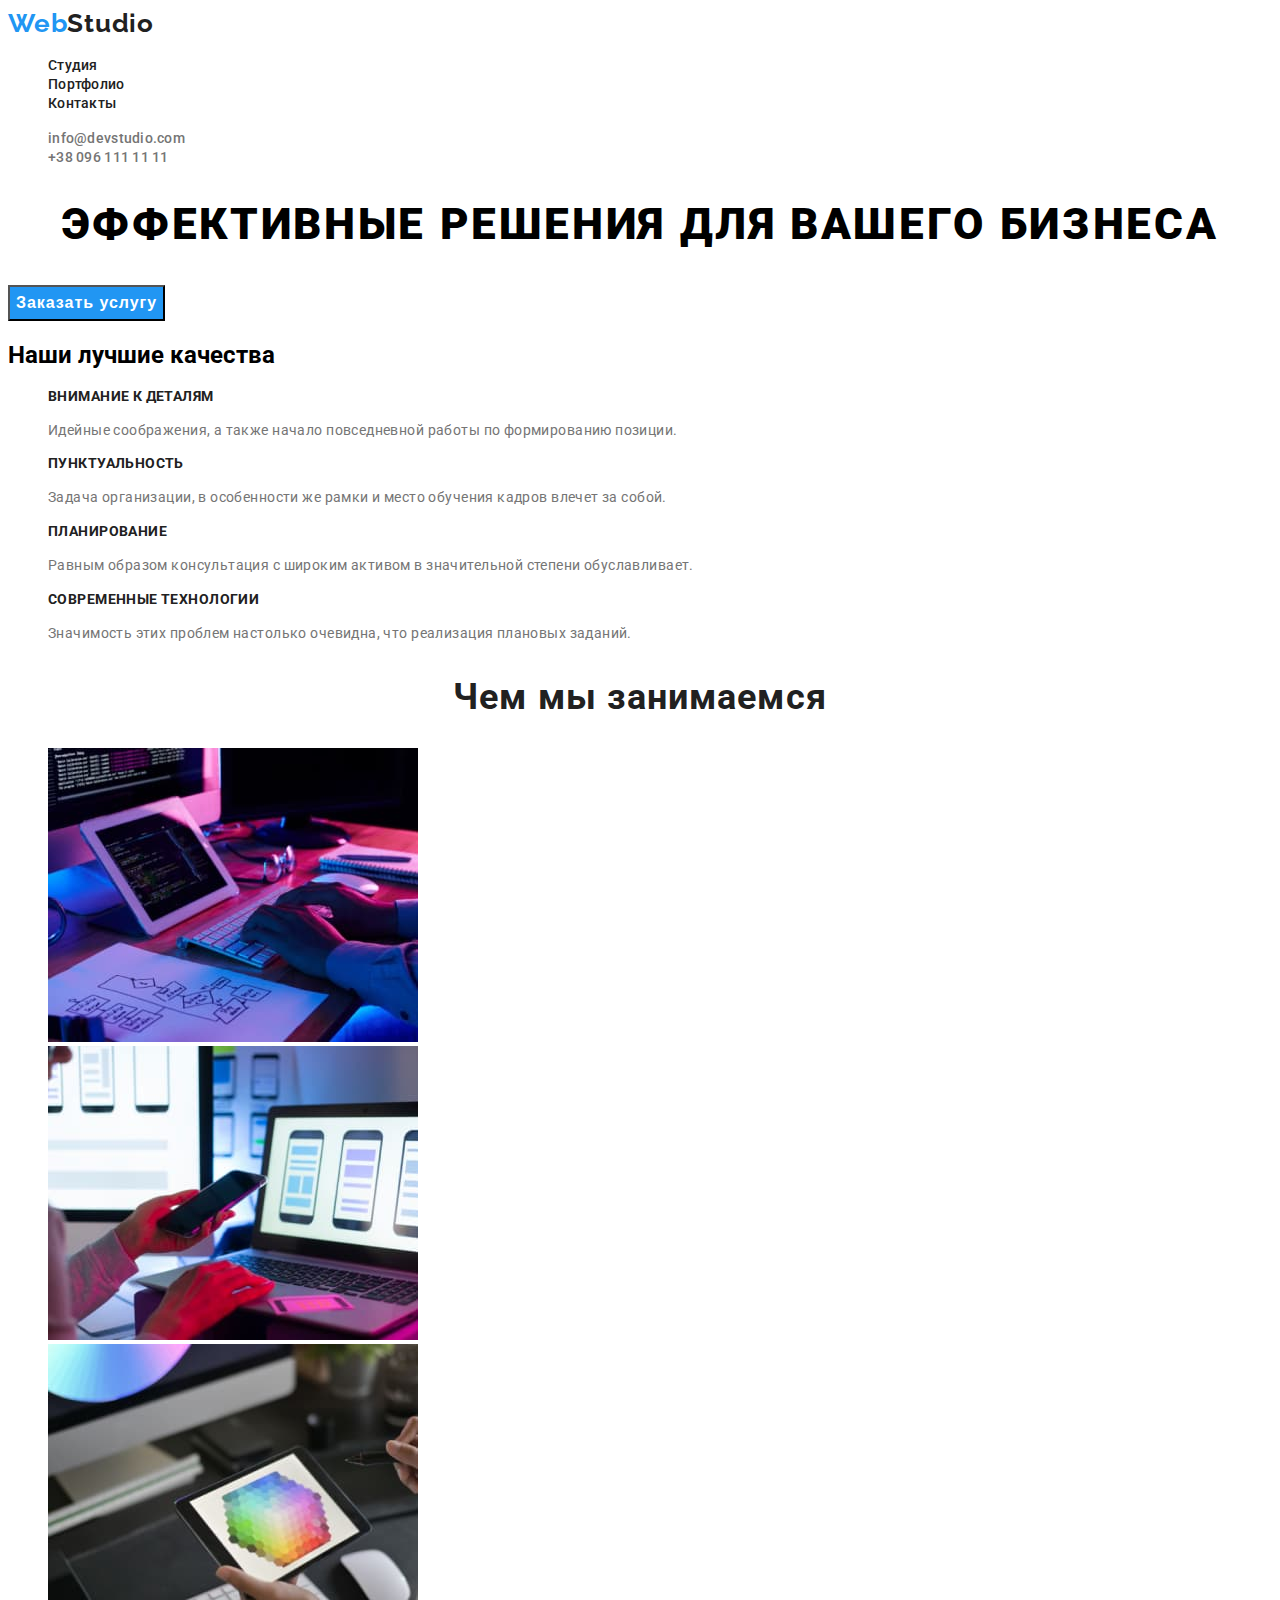
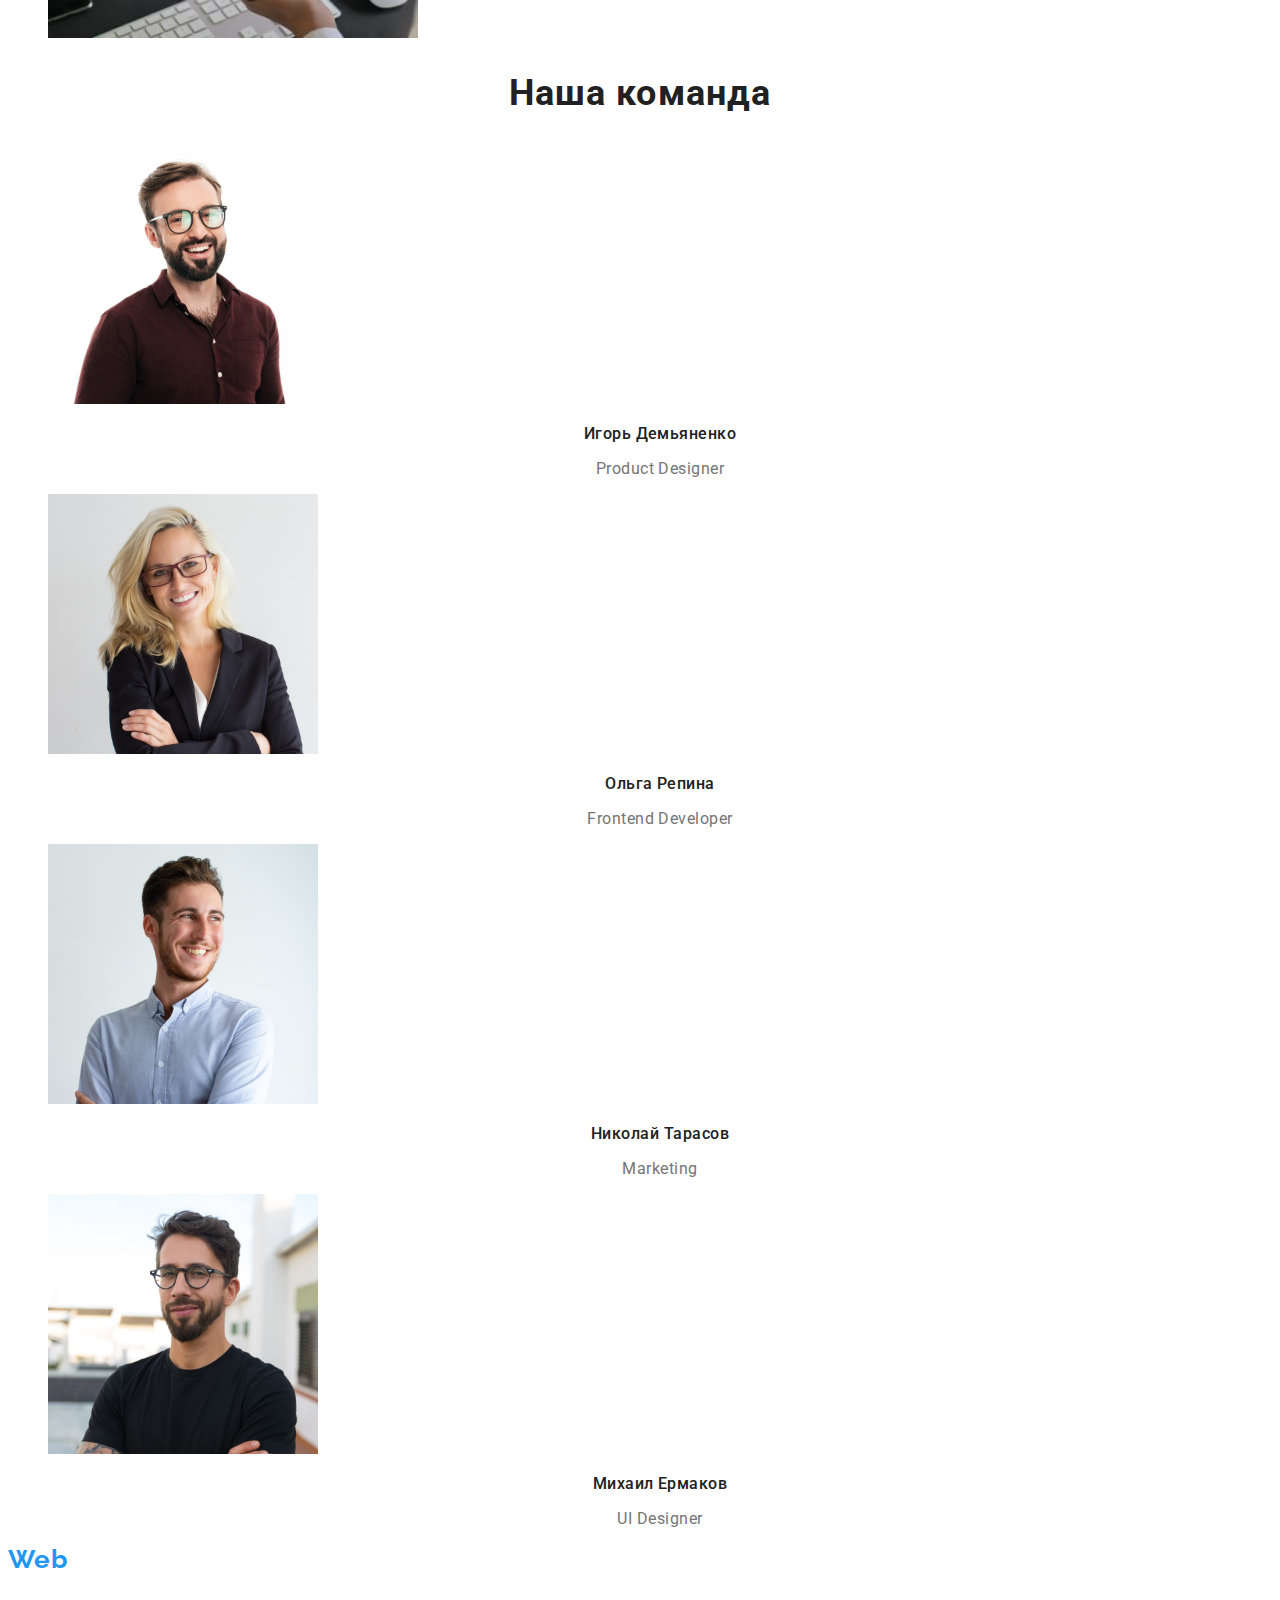
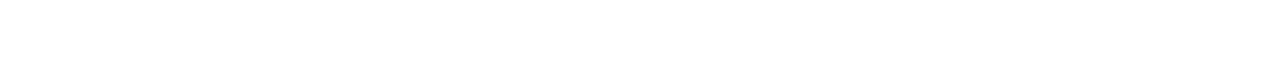
==== index.html @ f3e68036 "Виконано згідно завдання" ====
<!DOCTYPE html>
<html lang="ru">
  <head>
    <meta charset="UTF-8" />
    <meta http-equiv="X-UA-Compatible" content="IE=edge" />
    <meta name="viewport" content="width=device-width, initial-scale=1.0" />
    <title>WebStudio</title>
    <link rel="preconnect" href="https://fonts.googleapis.com" />
    <link rel="preconnect" href="https://fonts.gstatic.com" crossorigin />
    <link
      href="https://fonts.googleapis.com/css2?family=Raleway:wght@700&family=Roboto:wght@400;500;700;900&display=swap"
      rel="stylesheet"
    />
    <link rel="stylesheet" href="./css/styles.css" />
  </head>
  <body>
    <header class="page-header">
      <nav class="navigation">
        <a class="logo link" href="" lang="en">Web<span class="studio-header">Studio</span></a>
        <ul class="menu list">
          <li class="menu-item">
            <a class="menu-link link" href="#studio">Студия</a>
          </li>
          <li class="menu-item">
            <a class="menu-link link" href="portfolio.html">Портфолио</a>
          </li>
          <li class="menu-item">
            <a class="menu-link link" href="#contact">Контакты</a>
          </li>
        </ul>
      </nav>
      <ul class="header-contact list">
        <li>
          <a class="contact-mail link" href="mailto:info@devstudio.com">info@devstudio.com</a>
        </li>
        <li>
          <a class="contact-phone-number link" href="tel:+380961111111">+38 096 111 11 11</a>
        </li>
      </ul>
    </header>
    <main>
      <!----------- HERO ------------->
      <section class="hero">
        <h1 class="hero-title">Эффективные решения для вашего бизнеса</h1>
        <button class="hero-btn" type="button">Заказать услугу</button>
      </section>
      <!------ our-qualities ------->
      <section>
        <h2 class="our-qualities">Наши лучшие качества</h2>
        <ul class="list">
          <li>
            <h3 class="description">Внимание к деталям</h3>
            <p class="section">
              Идейные соображения, а также начало повседневной работы по формированию позиции.
            </p>
          </li>
          <li>
            <h3 class="description">Пунктуальность</h3>
            <p class="section">
              Задача организации, в особенности же рамки и место обучения кадров влечет за собой.
            </p>
          </li>
          <li>
            <h3 class="description">Планирование</h3>
            <p class="section">
              Равным образом консультация с широким активом в значительной степени обуславливает.
            </p>
          </li>
          <li>
            <h3 class="description">Современные технологии</h3>
            <p class="section">
              Значимость этих проблем настолько очевидна, что реализация плановых заданий.
            </p>
          </li>
        </ul>
      </section>
      <!------ What we doing ------>
      <section>
        <h2 class="we-work">Чем мы занимаемся</h2>
        <ul class="list">
          <li>
            <img src="./images/work/img-1.jpg" alt="Верстка" width="370" height="294" />
          </li>
          <li>
            <img src="./images/work/img-2.jpg" alt="Дизайн" width="370" height="294" />
          </li>
          <li>
            <img src="./images/work/img-3.jpg" alt="Оформление" width="370" height="294" />
          </li>
        </ul>
      </section>
      <!------- Our Team -------->
      <section>
        <h2 class="our-team">Наша команда</h2>
        <ul class="list">
          <li>
            <img src="./images/team/img.jpg" alt="Product Designer" width="270" height="260" />
            <h3 class="name-team">Игорь Демьяненко</h3>
            <p class="position">Product Designer</p>
          </li>
          <li>
            <img src="./images/team/img-1.jpg" alt="Frontend Developer" width="270" height="260" />
            <h3 class="name-team">Ольга Репина</h3>
            <p class="position">Frontend Developer</p>
          </li>
          <li>
            <img src="./images/team/img-2.jpg" alt="Marketing" width="270" height="260" />
            <h3 class="name-team">Николай Тарасов</h3>
            <p class="position">Marketing</p>
          </li>
          <li>
            <img src="./images/team/img-3.jpg" alt="UI Designer" width="270" height="260" />
            <h3 class="name-team">Михаил Ермаков</h3>
            <p class="position">UI Designer</p>
          </li>
        </ul>
      </section>
    </main>
    <!-- FOOTER -->
    <footer class="footer">
      <a class="logo link" href="" lang="en">Web<span class="studio-footer">Studio</span></a>
      <address class="contact">
        <ul class="contact-list list">
          <li class="contact-list-item">
            <a
              class="contact-list-link link"
              href="https://goo.gl/maps/vnGjuaqRsRcTyvLU8"
              target="_blank"
              rel="noopener noreferrer"
              >г. Киев, пр-т Леси Украинки, 26</a
            >
          </li>
          <li class="contact-list-item">
            <a class="contact-list-link link" href="mailto:info@example.com">info@example.com</a>
          </li>
          <li class="contact-list-item">
            <a class="contact-list-link link" href="tel:+380991111111">+38 099 111 11 11</a>
          </li>
        </ul>
      </address>
    </footer>
  </body>
</html>
---- css/styles.css ----
:root {
  --primary-font-family: 'Roboto', sans-serif;
  --secondary-font-family: 'Raleway', sans-serif;
  --primary-text-color-theme-dark: #212121;
  --secondary-text-color-theme-dark: #ffffff;
  --primary-text-color-theme-light: #757575;
  --secondary-text-color-theme-light: #303030;
  --list-link-color: rgba(255, 255, 255, 0.6);
  --accent-color: #2196f3;
  --portfolio-background: #f5f4fa;
}

.link {
  text-decoration: none;
}

.list {
  list-style: none;
}

body {
  font-family: var(--primary-font-family);
}
.studio-header {
  color: var(--primary-text-color-theme-dark);
}
.studio-footer {
  color: var(--secondary-text-color-theme-dark);
}

.logo {
  font-family: var(--secondary-font-family);
  font-weight: 700;
  font-size: 26px;
  line-height: 1.19;
  letter-spacing: 0.03em;

  color: var(--accent-color);
}

/* ============= HEADER ============= */
.menu-link {
  font-weight: 500;
  font-size: 14px;
  line-height: 1.14;
  letter-spacing: 0.02em;
  color: var(--primary-text-color-theme-dark);
}
.menu-link:hover,
.menu-link:focus {
  color: var(--accent-color);
}
.contact-phone-number {
  font-weight: 500;
  font-size: 14px;
  line-height: 1.14;
  letter-spacing: 0.02em;
  color: var(--primary-text-color-theme-light);
}
.contact-phone-number:hover,
.contact-phone-number:focus {
  color: var(--accent-color);
}
.contact-mail {
  font-weight: 500;
  font-size: 14px;
  line-height: 1.14;
  letter-spacing: 0.02em;
  color: var(--primary-text-color-theme-light);
}
.contact-mail:hover,
.contact-mail:focus {
  color: var(--accent-color);
}
/* ============= /HEADER ============= */

/* ============= HERO ============= */
.hero-title {
  font-weight: 900;
  font-size: 44px;
  line-height: 1.36;
  text-align: center;
  letter-spacing: 0.06em;
  text-transform: uppercase;
  /* color: var(--secondary-text-color-theme-dark); */
}
.hero-btn {
  font-weight: 700;
  font-size: 16px;
  line-height: 1.88;
  display: flex;
  cursor: pointer;
  align-items: center;
  text-align: center;
  letter-spacing: 0.06em;
  background-color: var(--accent-color);
  color: var(--secondary-text-color-theme-dark);
}
.hero-btn:hover,
.hero-btn:focus {
  color: var(--secondary-text-color-theme-dark);
}
/* ============= /HERO ============= */

/* ========== our-qualities ========== */
.description {
  font-weight: 700;
  font-size: 14px;
  line-height: 1.14;
  letter-spacing: 0.03em;
  text-transform: uppercase;
  color: var(--primary-text-color-theme-dark);
}
.section {
  font-weight: 400;
  font-size: 14px;
  line-height: 1.71;
  letter-spacing: 0.03em;
  color: var(--primary-text-color-theme-light);
}
/* ========== /our-qualities ========== */

/* =========== What we doing ============ */
.we-work {
  font-weight: 700;
  font-size: 36px;
  line-height: 1.17;
  text-align: center;
  letter-spacing: 0.03em;

  color: var(--primary-text-color-theme-dark);
}
/* =========== /What we doing ============ */

/* =========== Our Team ============ */
.our-team {
  font-weight: 700;
  font-size: 36px;
  line-height: 1.17x;
  text-align: center;
  letter-spacing: 0.03em;
  color: var(--primary-text-color-theme-dark);
}

.name-team {
  font-weight: 500;
  font-size: 16px;
  line-height: 1.19;
  text-align: center;
  letter-spacing: 0.03em;
  color: var(--primary-text-color-theme-dark);
}
.position {
  font-weight: 400;
  font-size: 16px;
  line-height: 1.19;
  text-align: center;
  letter-spacing: 0.03em;
  color: var(--primary-text-color-theme-light);
}
/* =========== /Our Team ============ */

/* ============= FOOTER ============= */

.contact-list-link {
  font-weight: 400;
  font-size: 14px;
  line-height: 1.71;
  letter-spacing: 0.03em;
  font-style: normal;
  color: var(--list-link-color);
}
.contact-list-link:hover,
.contact-list-link:focus {
  color: var(--accent-color);
}
/* ============= /FOOTER ============= */

/* =================== PORFOLIO =================== */

.portfolio-btn {
  font-weight: 500;
  font-size: 16px;
  line-height: 1.62;
  cursor: pointer;
  text-align: center;
  letter-spacing: 0.03em;

  color: var(--primary-text-color-theme-dark);
  background: var(--portfolio-background);
  border-radius: 4px;
}

.portfolio-btn:hover,
.portfolio-btn:focus {
  background: var(--accent-color);
  color: var(--secondary-text-color-theme-dark);
}

/* ======== Our Projects Portfolio =========> */
.project-tipe {
  font-weight: 700;
  font-size: 18px;
  line-height: 2;
  letter-spacing: 0.06em;

  color: var(--primary-text-color-theme-dark);
}
.project-text {
  font-weight: 400;
  font-size: 16px;
  line-height: 1.88;
  letter-spacing: 0.03em;

  color: var(--primary-text-color-theme-light);
}
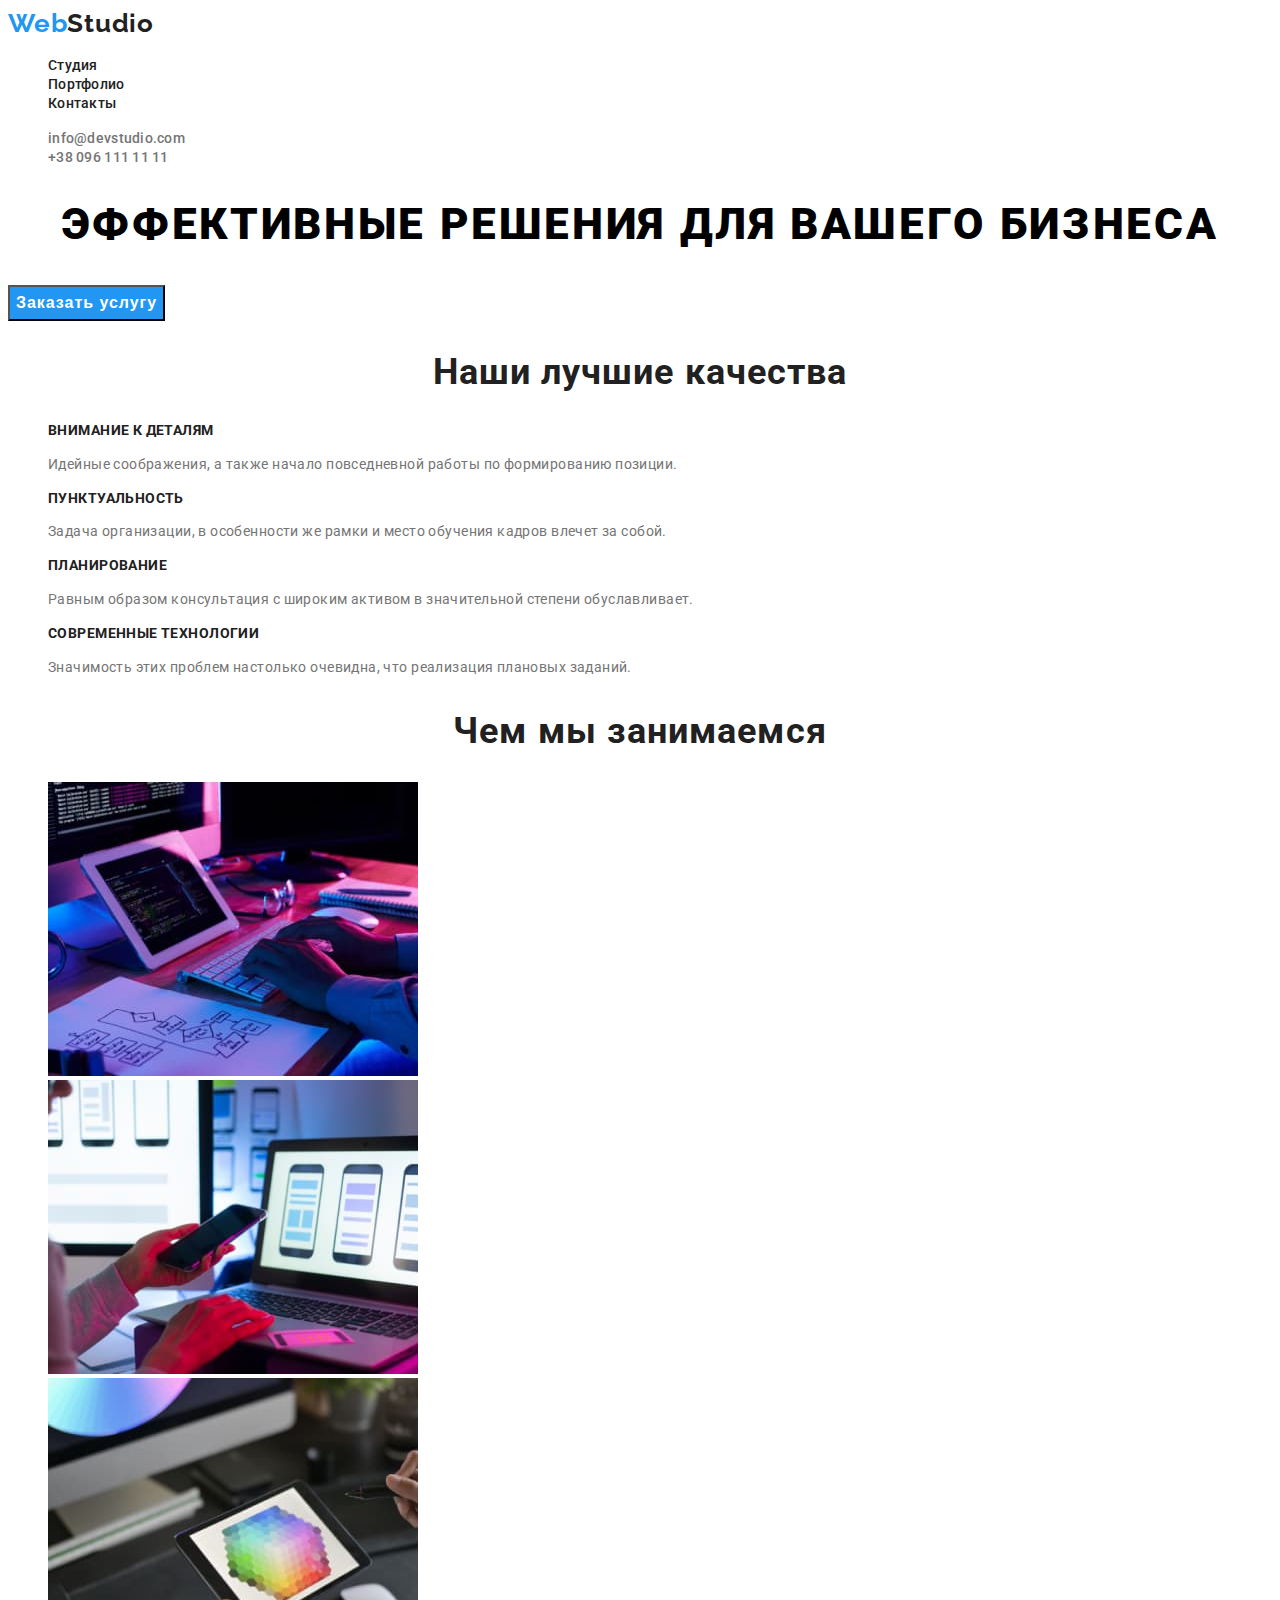
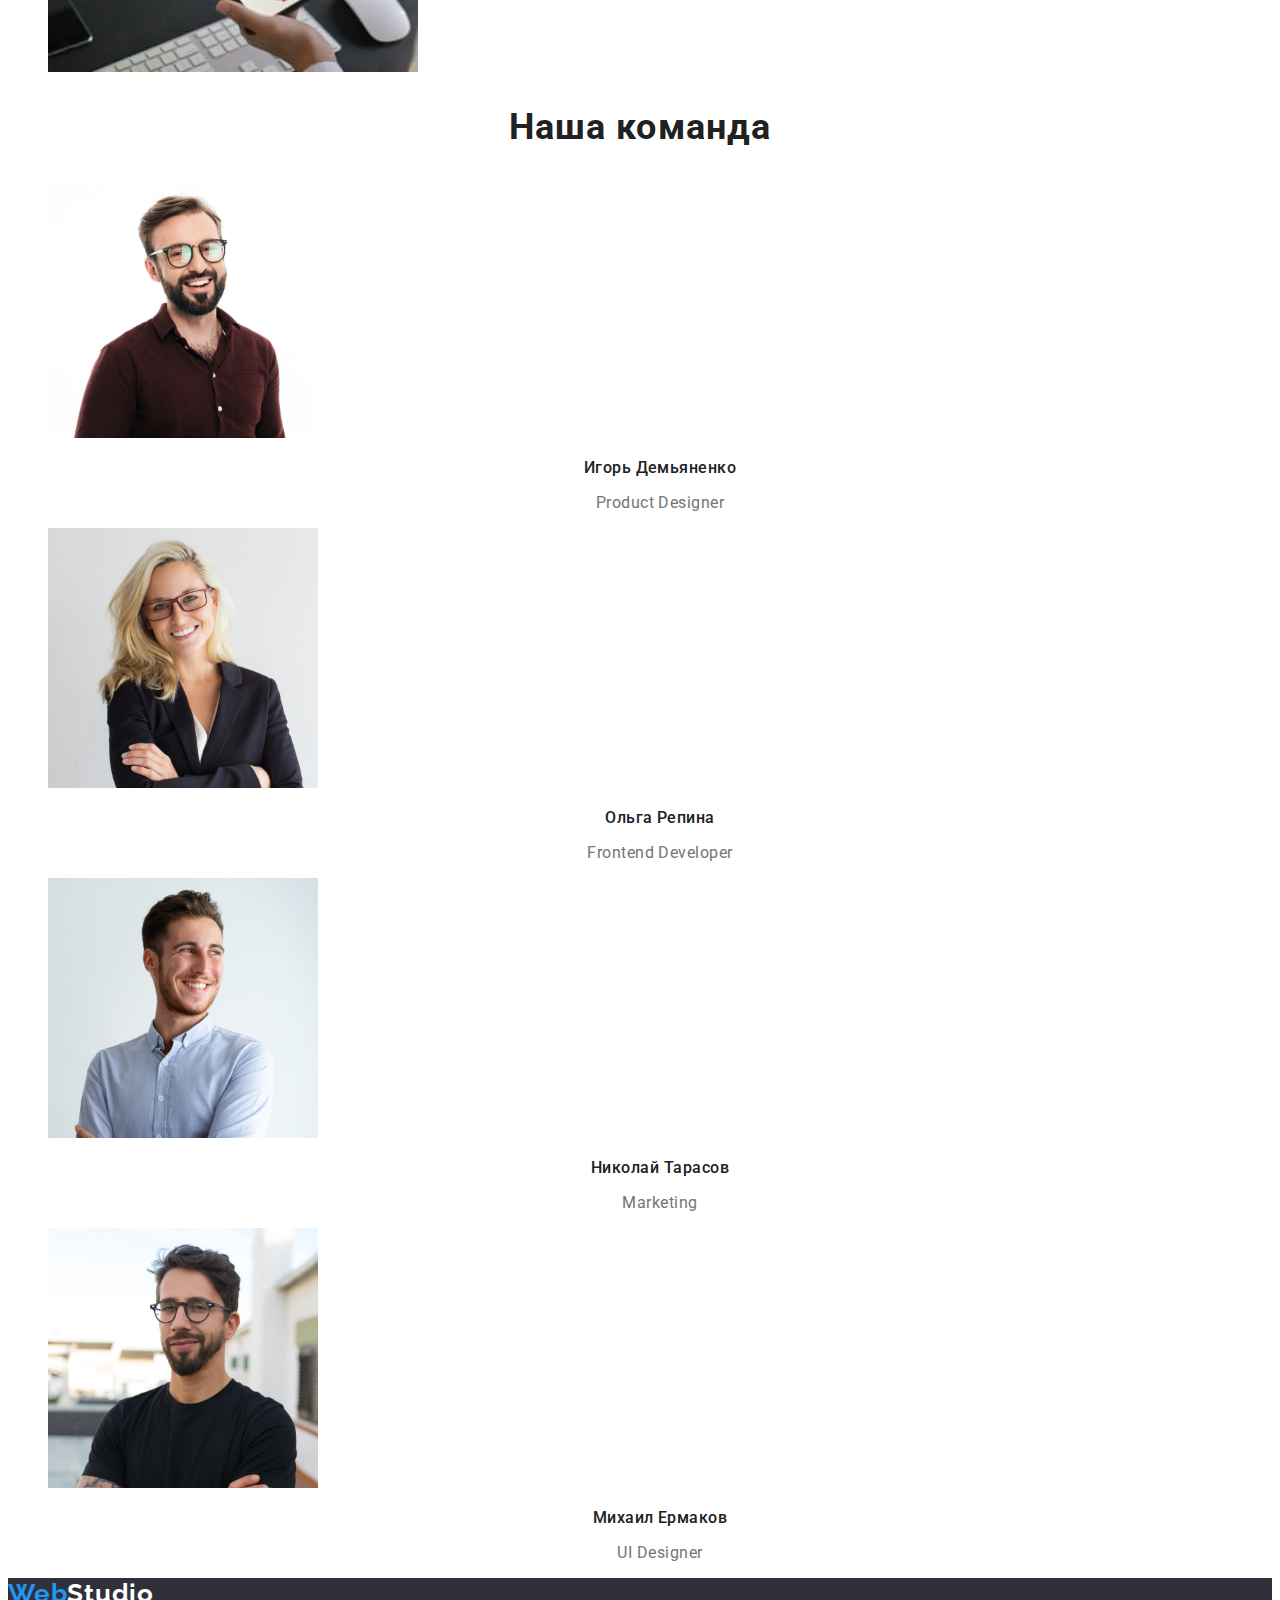
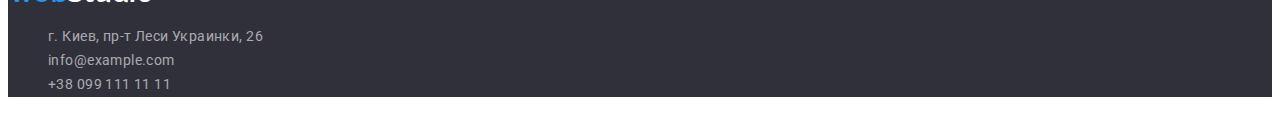
==== commit 68e99c85: "Додано клас section-title і background у footer" ====
--- a/index.html
+++ b/index.html
@@ -46,7 +46,7 @@
       </section>
       <!------ our-qualities ------->
       <section>
-        <h2 class="our-qualities">Наши лучшие качества</h2>
+        <h2 class="section-title our-qualities">Наши лучшие качества</h2>
         <ul class="list">
           <li>
             <h3 class="description">Внимание к деталям</h3>
@@ -76,7 +76,7 @@
       </section>
       <!------ What we doing ------>
       <section>
-        <h2 class="we-work">Чем мы занимаемся</h2>
+        <h2 class="section-title we-work">Чем мы занимаемся</h2>
         <ul class="list">
           <li>
             <img src="./images/work/img-1.jpg" alt="Верстка" width="370" height="294" />
@@ -91,7 +91,7 @@
       </section>
       <!------- Our Team -------->
       <section>
-        <h2 class="our-team">Наша команда</h2>
+        <h2 class="section-title our-team">Наша команда</h2>
         <ul class="list">
           <li>
             <img src="./images/team/img.jpg" alt="Product Designer" width="270" height="260" />
--- a/css/styles.css
+++ b/css/styles.css
@@ -8,6 +8,7 @@
   --list-link-color: rgba(255, 255, 255, 0.6);
   --accent-color: #2196f3;
   --portfolio-background: #f5f4fa;
+  --footer-background: #2f303a;
 }
 
 .link {
@@ -36,6 +37,15 @@
   letter-spacing: 0.03em;
 
   color: var(--accent-color);
+}
+.section-title {
+  font-weight: 700;
+  font-size: 36px;
+  line-height: 1.17;
+  text-align: center;
+  letter-spacing: 0.03em;
+
+  color: var(--primary-text-color-theme-dark);
 }
 
 /* ============= HEADER ============= */
@@ -121,27 +131,10 @@
 /* ========== /our-qualities ========== */
 
 /* =========== What we doing ============ */
-.we-work {
-  font-weight: 700;
-  font-size: 36px;
-  line-height: 1.17;
-  text-align: center;
-  letter-spacing: 0.03em;
-
-  color: var(--primary-text-color-theme-dark);
-}
+
 /* =========== /What we doing ============ */
 
 /* =========== Our Team ============ */
-.our-team {
-  font-weight: 700;
-  font-size: 36px;
-  line-height: 1.17x;
-  text-align: center;
-  letter-spacing: 0.03em;
-  color: var(--primary-text-color-theme-dark);
-}
-
 .name-team {
   font-weight: 500;
   font-size: 16px;
@@ -162,6 +155,9 @@
 
 /* ============= FOOTER ============= */
 
+.footer {
+  background: var(--footer-background);
+}
 .contact-list-link {
   font-weight: 400;
   font-size: 14px;
@@ -174,6 +170,7 @@
 .contact-list-link:focus {
   color: var(--accent-color);
 }
+
 /* ============= /FOOTER ============= */
 
 /* =================== PORFOLIO =================== */
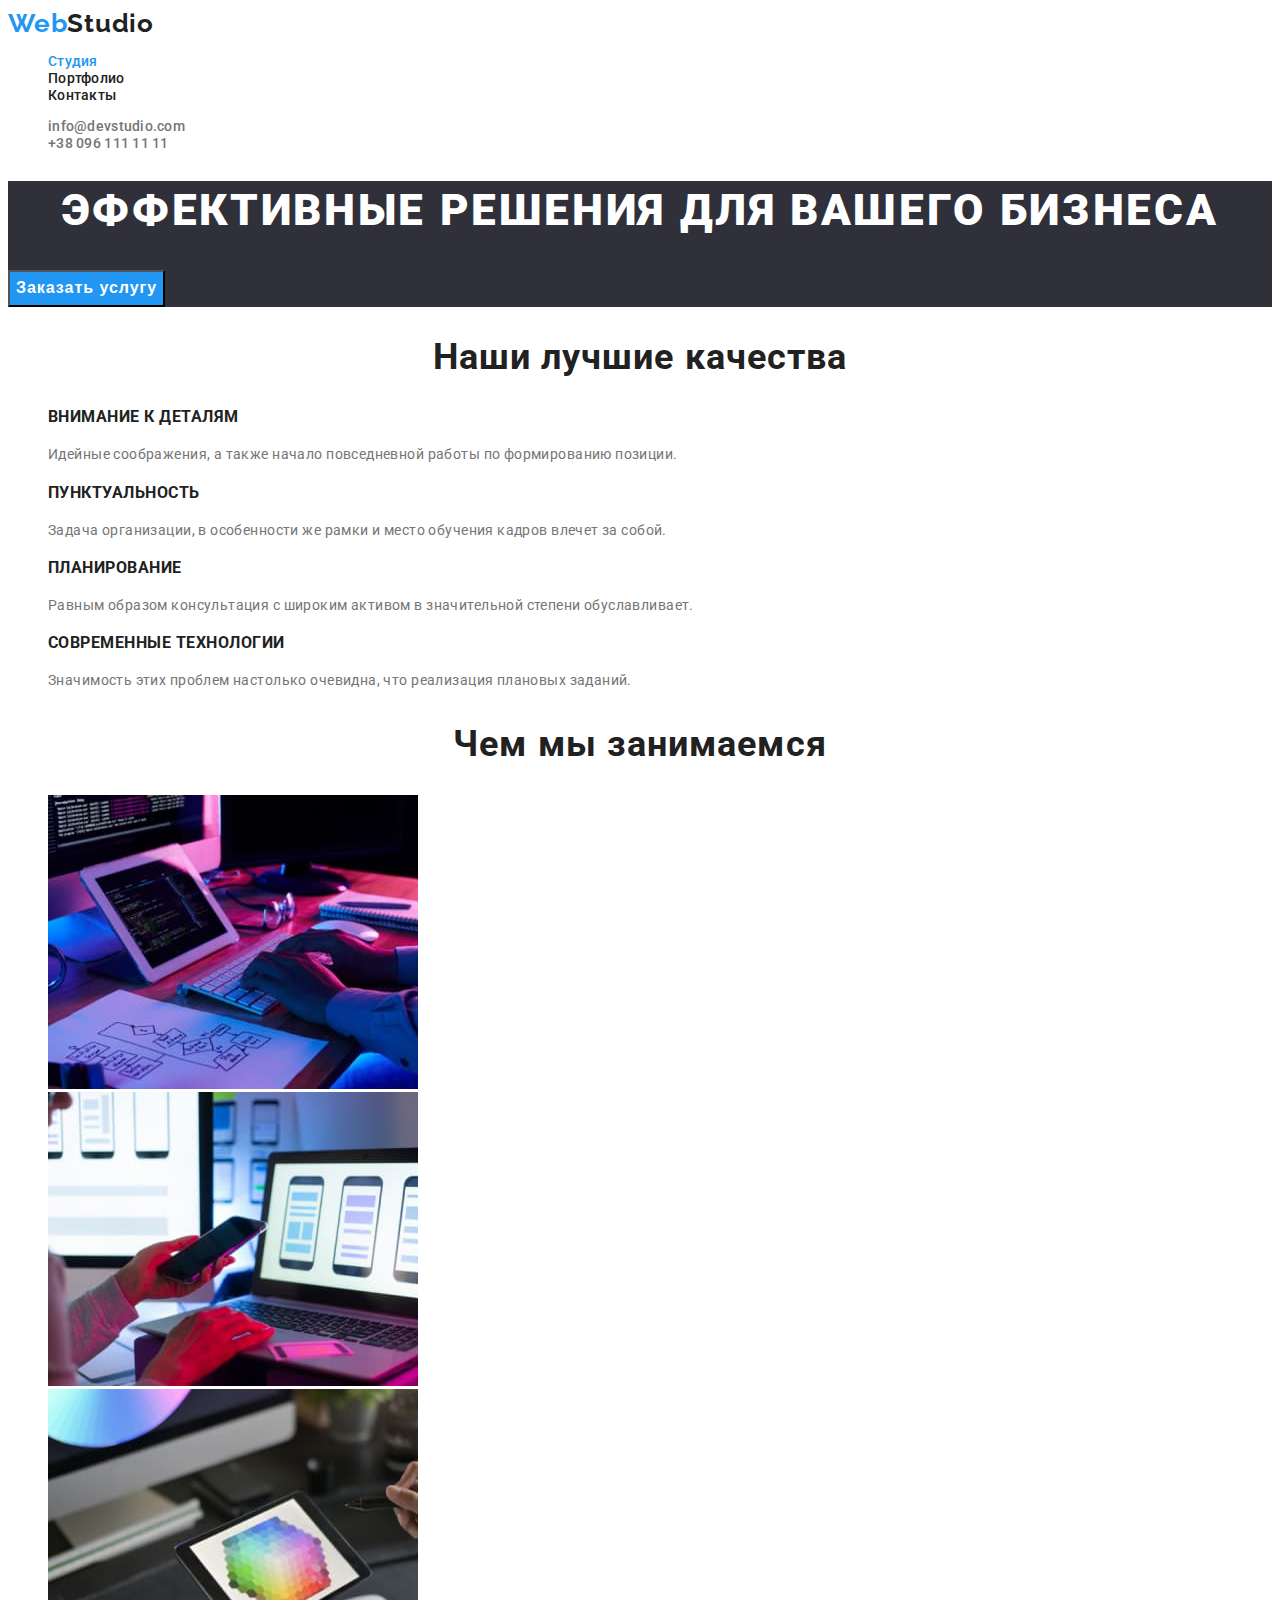
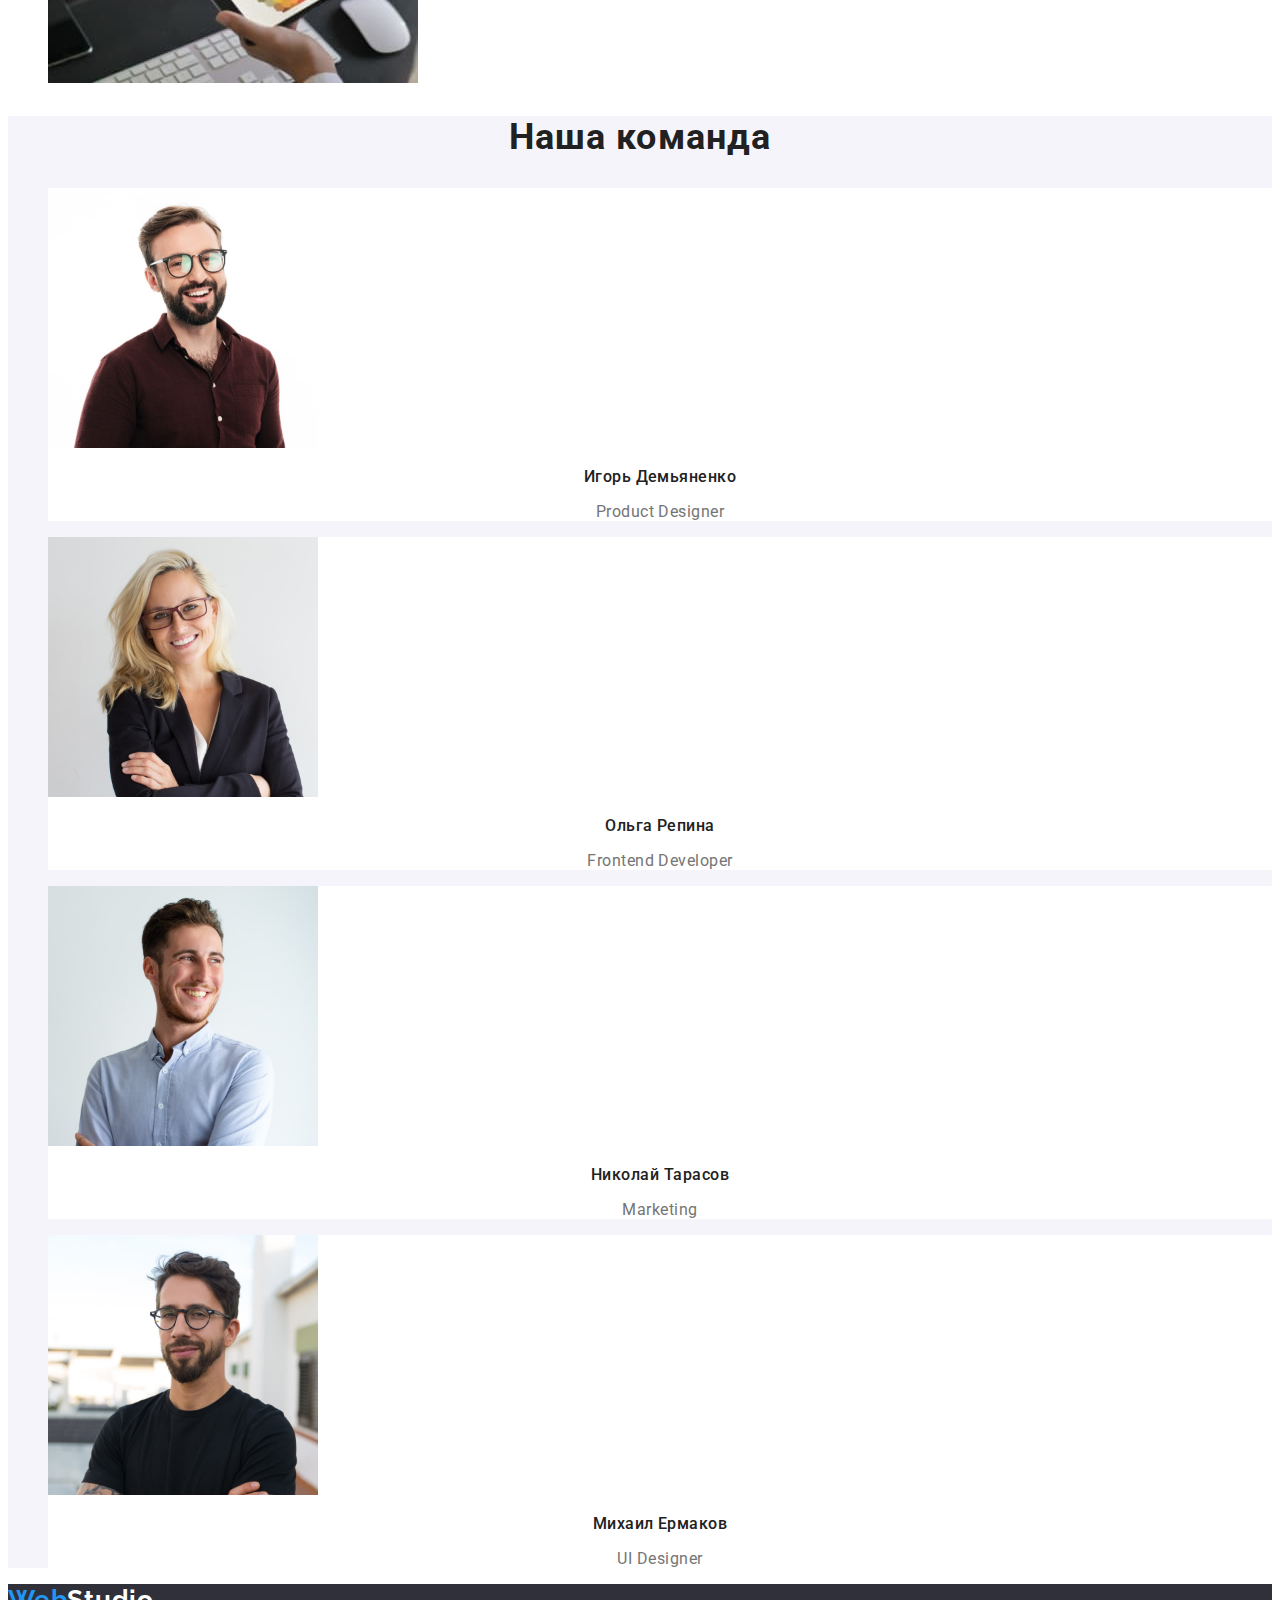
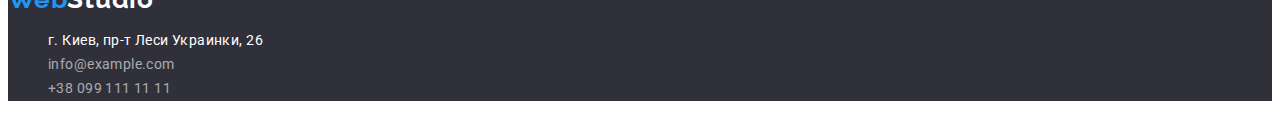
==== commit 17c0208b: "Опрацьовано згідно зауважень" ====
--- a/index.html
+++ b/index.html
@@ -19,10 +19,10 @@
         <a class="logo link" href="" lang="en">Web<span class="studio-header">Studio</span></a>
         <ul class="menu list">
           <li class="menu-item">
-            <a class="menu-link link" href="#studio">Студия</a>
+            <a class="menu-link active-button link" href="#studio">Студия</a>
           </li>
           <li class="menu-item">
-            <a class="menu-link link" href="portfolio.html">Портфолио</a>
+            <a class="menu-link link" href="./portfolio.html">Портфолио</a>
           </li>
           <li class="menu-item">
             <a class="menu-link link" href="#contact">Контакты</a>
@@ -90,28 +90,28 @@
         </ul>
       </section>
       <!------- Our Team -------->
-      <section>
+      <section class="our-team">
         <h2 class="section-title our-team">Наша команда</h2>
         <ul class="list">
-          <li>
+          <li class="list-our-team">
             <img src="./images/team/img.jpg" alt="Product Designer" width="270" height="260" />
             <h3 class="name-team">Игорь Демьяненко</h3>
-            <p class="position">Product Designer</p>
+            <p class="position" lang="en">Product Designer</p>
           </li>
-          <li>
+          <li class="list-our-team">
             <img src="./images/team/img-1.jpg" alt="Frontend Developer" width="270" height="260" />
             <h3 class="name-team">Ольга Репина</h3>
-            <p class="position">Frontend Developer</p>
+            <p class="position" lang="en">Frontend Developer</p>
           </li>
-          <li>
+          <li class="list-our-team">
             <img src="./images/team/img-2.jpg" alt="Marketing" width="270" height="260" />
             <h3 class="name-team">Николай Тарасов</h3>
-            <p class="position">Marketing</p>
+            <p class="position" lang="en">Marketing</p>
           </li>
-          <li>
+          <li class="list-our-team">
             <img src="./images/team/img-3.jpg" alt="UI Designer" width="270" height="260" />
             <h3 class="name-team">Михаил Ермаков</h3>
-            <p class="position">UI Designer</p>
+            <p class="position" lang="en">UI Designer</p>
           </li>
         </ul>
       </section>
@@ -123,7 +123,7 @@
         <ul class="contact-list list">
           <li class="contact-list-item">
             <a
-              class="contact-list-link link"
+              class="contact-list-adress link"
               href="https://goo.gl/maps/vnGjuaqRsRcTyvLU8"
               target="_blank"
               rel="noopener noreferrer"
--- a/css/styles.css
+++ b/css/styles.css
@@ -1,4 +1,5 @@
 :root {
+  /* --main-color: #E5E5E5; */
   --primary-font-family: 'Roboto', sans-serif;
   --secondary-font-family: 'Raleway', sans-serif;
   --primary-text-color-theme-dark: #212121;
@@ -8,7 +9,8 @@
   --list-link-color: rgba(255, 255, 255, 0.6);
   --accent-color: #2196f3;
   --portfolio-background: #f5f4fa;
-  --footer-background: #2f303a;
+  --color-background: #2f303a;
+  --hero-btn-background: #188ce8;
 }
 
 .link {
@@ -21,7 +23,12 @@
 
 body {
   font-family: var(--primary-font-family);
-}
+  font-style: normal;
+  font-size: 14px;
+  color: var(--primary-text-color-theme-light);
+  background: var(--secondary-text-color-theme-dark);
+}
+
 .studio-header {
   color: var(--primary-text-color-theme-dark);
 }
@@ -51,40 +58,53 @@
 /* ============= HEADER ============= */
 .menu-link {
   font-weight: 500;
-  font-size: 14px;
+  /* font-size: 14px; */
   line-height: 1.14;
   letter-spacing: 0.02em;
   color: var(--primary-text-color-theme-dark);
 }
 .menu-link:hover,
-.menu-link:focus {
-  color: var(--accent-color);
-}
-.contact-phone-number {
-  font-weight: 500;
-  font-size: 14px;
-  line-height: 1.14;
-  letter-spacing: 0.02em;
-  color: var(--primary-text-color-theme-light);
-}
+.menu-link:focus,
 .contact-phone-number:hover,
 .contact-phone-number:focus {
   color: var(--accent-color);
 }
+.active-button {
+  color: var(--accent-color);
+}
+
+.contact-phone-number {
+  font-weight: 500;
+  /* font-size: 14px; */
+  line-height: 1.14;
+  letter-spacing: 0.02em;
+  color: inherit;
+}
+
 .contact-mail {
   font-weight: 500;
-  font-size: 14px;
+  /* font-size: 14px; */
   line-height: 1.14;
   letter-spacing: 0.02em;
-  color: var(--primary-text-color-theme-light);
+  color: inherit;
 }
 .contact-mail:hover,
 .contact-mail:focus {
   color: var(--accent-color);
 }
+.contact-list {
+  font-weight: 400;
+  /* font-size: 14px; */
+  line-height: 1.71;
+  letter-spacing: 0.03em;
+  font-style: normal;
+}
 /* ============= /HEADER ============= */
 
 /* ============= HERO ============= */
+.hero {
+  background: var(--color-background);
+}
 .hero-title {
   font-weight: 900;
   font-size: 44px;
@@ -92,7 +112,7 @@
   text-align: center;
   letter-spacing: 0.06em;
   text-transform: uppercase;
-  /* color: var(--secondary-text-color-theme-dark); */
+  color: var(--secondary-text-color-theme-dark);
 }
 .hero-btn {
   font-weight: 700;
@@ -109,13 +129,14 @@
 .hero-btn:hover,
 .hero-btn:focus {
   color: var(--secondary-text-color-theme-dark);
+  background-color: var(--hero-btn-background);
 }
 /* ============= /HERO ============= */
 
 /* ========== our-qualities ========== */
 .description {
   font-weight: 700;
-  font-size: 14px;
+  /* font-size: 14px; */
   line-height: 1.14;
   letter-spacing: 0.03em;
   text-transform: uppercase;
@@ -123,10 +144,9 @@
 }
 .section {
   font-weight: 400;
-  font-size: 14px;
+  /* font-size: 14px; */
   line-height: 1.71;
   letter-spacing: 0.03em;
-  color: var(--primary-text-color-theme-light);
 }
 /* ========== /our-qualities ========== */
 
@@ -135,6 +155,12 @@
 /* =========== /What we doing ============ */
 
 /* =========== Our Team ============ */
+.our-team {
+  background: var(--portfolio-background);
+}
+.list-our-team {
+  background: var(--secondary-text-color-theme-dark);
+}
 .name-team {
   font-weight: 500;
   font-size: 16px;
@@ -149,33 +175,33 @@
   line-height: 1.19;
   text-align: center;
   letter-spacing: 0.03em;
-  color: var(--primary-text-color-theme-light);
 }
 /* =========== /Our Team ============ */
 
 /* ============= FOOTER ============= */
 
 .footer {
-  background: var(--footer-background);
-}
-.contact-list-link {
-  font-weight: 400;
-  font-size: 14px;
-  line-height: 1.71;
-  letter-spacing: 0.03em;
-  font-style: normal;
-  color: var(--list-link-color);
-}
+  background: var(--color-background);
+}
+.contact-list-adress {
+  color: var(--secondary-text-color-theme-dark);
+}
+.contact-list-adress:hover,
+.contact-list-adress:focus,
 .contact-list-link:hover,
 .contact-list-link:focus {
   color: var(--accent-color);
 }
+.contact-list-link {
+  color: var(--list-link-color);
+}
 
 /* ============= /FOOTER ============= */
 
 /* =================== PORFOLIO =================== */
 
 .portfolio-btn {
+  font-family: inherit;
   font-weight: 500;
   font-size: 16px;
   line-height: 1.62;
@@ -194,7 +220,6 @@
   color: var(--secondary-text-color-theme-dark);
 }
 
-/* ======== Our Projects Portfolio =========> */
 .project-tipe {
   font-weight: 700;
   font-size: 18px;
@@ -208,6 +233,4 @@
   font-size: 16px;
   line-height: 1.88;
   letter-spacing: 0.03em;
-
-  color: var(--primary-text-color-theme-light);
-}
+}
